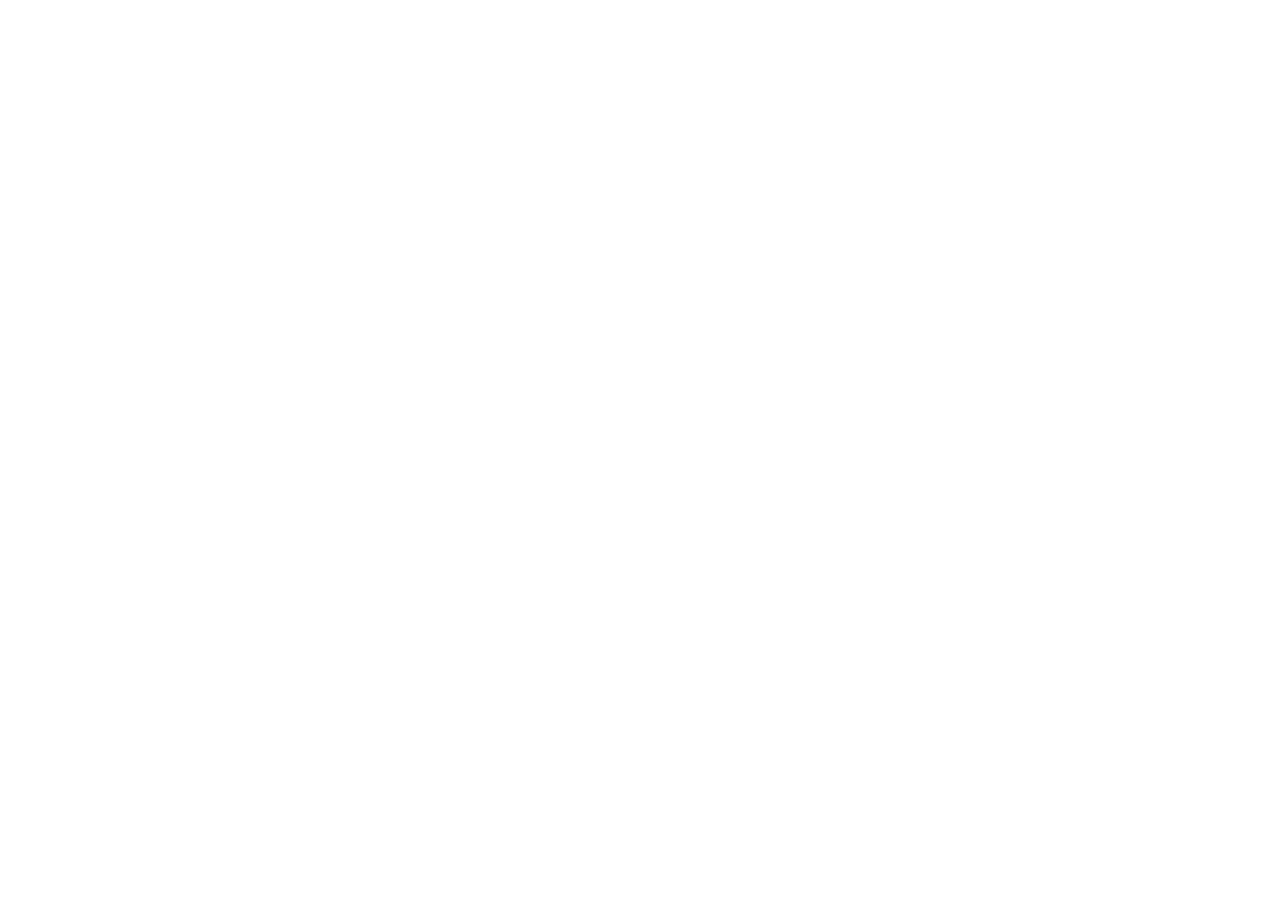
==== index.html @ 5d95813a "Tak22-grid" ====
<!DOCTYPE html>
<html lang="en">
<head>
    <meta charset="UTF-8">
    <meta http-equiv="X-UA-Compatible" content="IE=edge">
    <meta name="viewport" content="width=device-width, initial-scale=1.0">
    <link rel="stylesheet" href="style.css">
    <title>grid layoudid</title>
</head>
<body>
    <div>





    </div>
    
</body>
</html>
---- style.css ----
.grid-container {
display: grid;
grid-template-columns: auto;

}
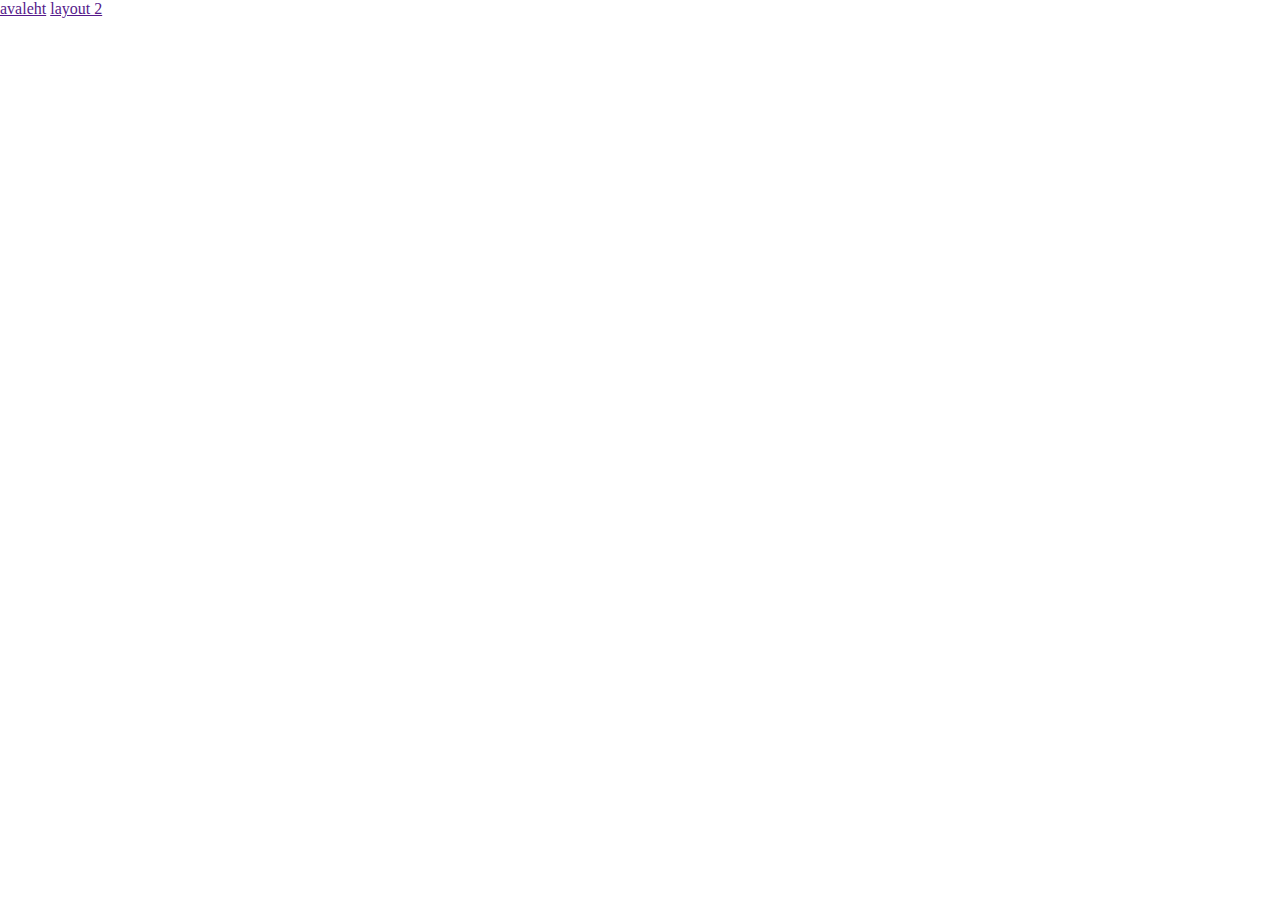
==== commit 3782d845: "Tak22-grids" ====
--- a/index.html
+++ b/index.html
@@ -5,10 +5,27 @@
     <meta http-equiv="X-UA-Compatible" content="IE=edge">
     <meta name="viewport" content="width=device-width, initial-scale=1.0">
     <link rel="stylesheet" href="style.css">
-    <title>grid layoudid</title>
+    <title>layout 2</title>
 </head>
 <body>
-    <div>
+
+    <div class=".container">
+        <header>
+        <nav>
+        <a href="">avaleht</a>
+        <a href="">layout 2</a>   
+        </nav>
+        </header>
+        <main>
+        <p class="content"></p>
+        </main>
+        <footer>
+        <p class="contnet"></p>
+        </footer>
+        </div>
+
+        </footer>
+
 
 
 
--- a/style.css
+++ b/style.css
@@ -1,5 +1,50 @@
-.grid-container {
+* {
+margin: 0;
+padding: 0;
+box-sizing: border-box;
+
+
+}
+
+.container {
 display: grid;
-grid-template-columns: auto;
+grid-template-rows: auto 1fr auto;
+gap: 1rem;
+background-color: beige;
+min-height: 100vh;
+padding: 1rem;
 
-}+
+
+
+}
+.second-layout{
+    display: grid;
+    grid-template-columns: 1fr 1fr 1fr;
+    grid-template-rows: repeat(4, 1fr);
+background-color: lightcyan;
+min-height: 100vh;
+padding: 1rem;
+
+
+
+
+}
+
+
+.container > *{
+border: 2px solid red;
+
+}
+header,
+footer,
+main,
+aside,
+nav {
+
+}
+
+
+
+
+
